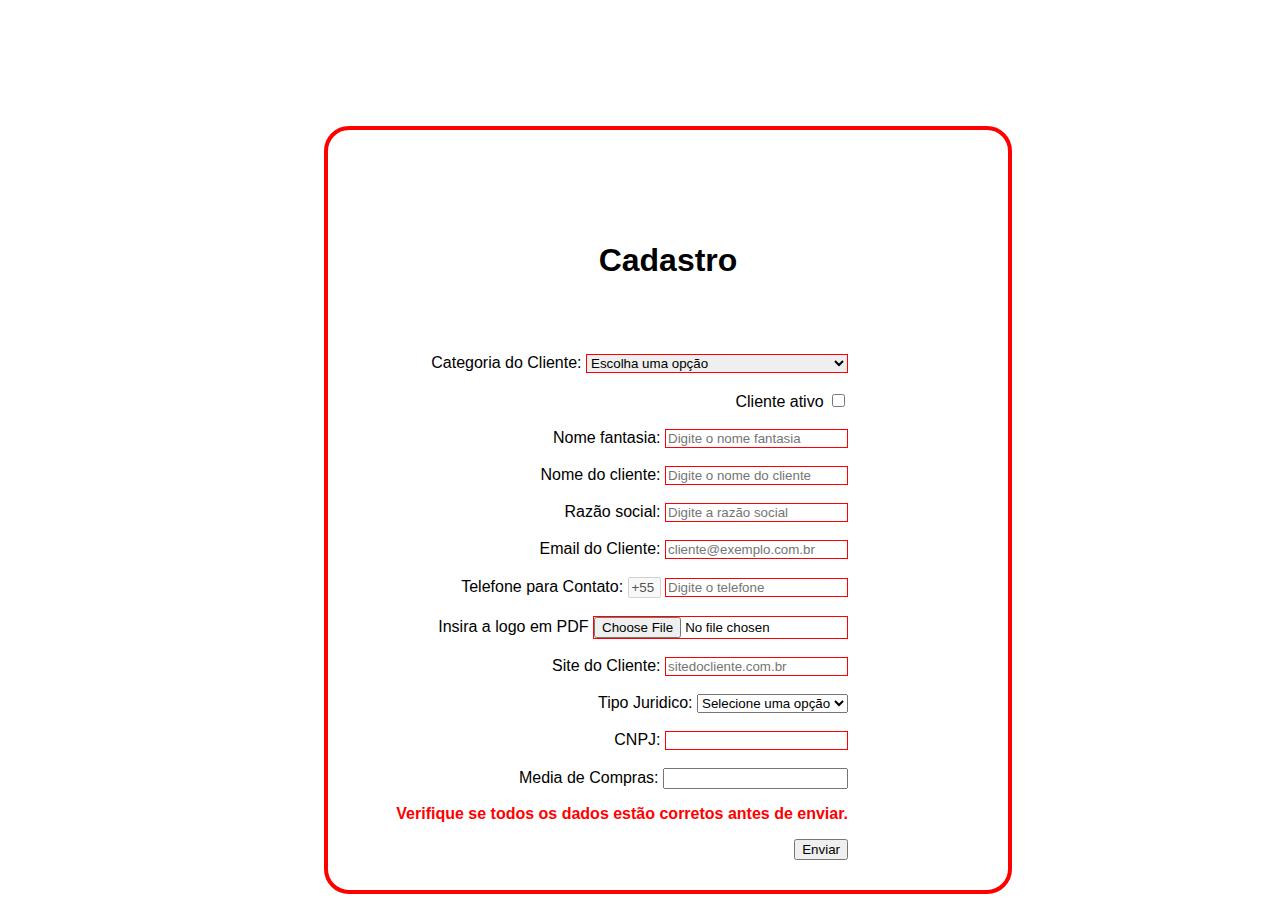
==== index.html @ dad67dc9 "Commit 2" ====
<!DOCTYPE html>
<html lang="en">
<head>
    <meta charset="UTF-8">
    <meta http-equiv="X-UA-Compatible" content="IE=edge">
    <meta name="viewport" content="width=device-width, initial-scale=1.0">
    <title>Manipulando Formularios</title>
    <link rel="stylesheet" href="style.css">
</head>
<body class="backimg">
    
        <div class="box">
           <h1 class="titulo">Cadastro</h1>
           <br><br><br>

    
    <form class="itens" action="">
        
        <label for="form">Categoria do Cliente:
         <select name="Categoria_do_cliente" required  id="Categoria do Cliente">
            <option value="placeholder">Escolha uma opção</option>
            <optgroup label="Varejista">
            
            <option value="Material Construcao">Material Construcao</option>
            <option value="Loja de Variedades">Loja de Variedades</option>
            <option value="Mercadinho">Mercadinho</option>
        </optgroup>
    <optgroup label="Atacadista">
        <option value="Distrubidor de Material Construcao">Distrubidor de Material de Construção</option>
        <option value="Lojas do Tipo Atacarejo">Loja do Tipo Atacarejo</option>
        <option value=""></option>
    </optgroup>
         </select>
        </label>
        <br>
        <br>
        <label for="cliente_ativo">Cliente ativo</label>
        <input type="checkbox" required   >
        <br>
        <br>
        <label for="nome_fantasia">Nome fantasia:</label>
        <input type="text" required placeholder="Digite o nome fantasia">
        <br>
        <br>
        <label for="nome_cliente">Nome do cliente:</label>
        <input type="text" required placeholder="Digite o nome do cliente">
        <br>
        <br>
        <label for="razao_social">Razão social:</label>
        <input type="text" required placeholder="Digite a razão social">
        <br>
        <br>
        <label for="email">Email do Cliente:</label>
        <input type="email" required placeholder="cliente@exemplo.com.br">
        <br><br>
        <label for="telefone">Telefone para Contato:</label>
        <input type="text" maxlength="3" value="+55" size="1" disabled title="Disponivel apenas para o Brasil">
        <input type="text" required  maxlength="11" placeholder="Digite o telefone">
        <br><br>

        <label for="logo">Insira a logo em PDF</label>
        <input type="file" required accept=".pdf" title="Somente arquivos em PDF">
        <br>
        <br> 
        <label for="site_cliente">Site do Cliente:</label>
        <input type="url" required placeholder="sitedocliente.com.br">
        <br>
        <br>
        <label for="tipo_juridico">Tipo Juridico:</label>
        <select name="tipo_juridco" id="tipo_juridico">
        <option value="option">Selecione uma opção</option>
        <option value="Mei">MEI</option>
        <option value="ME">ME</option>
        <option value="Simples Nacional">Simples Nacional</option>
         </select>
         <br><br>
         <label for="CNPJ">CNPJ:</label>
         <input type="text" required maxlength="14" >
         <br><br>
         <label for="media_compras">Media de Compras:</label>
         <input type="number" aria-valuemin="1000" aria-valuemax="100000" step="1000" size="6">
         <br>
         <p class="atencao">
            Verifique se todos os dados estão corretos antes
            de enviar.
         </p>
         <BUtton class="botao">Enviar</BUtton>
         


        
    
    </form>
</div>
</body>
</html>
---- style.css ----
.backimg{
    background-size: cover;
    background-image: url(https://images.unsplash.com/photo-1518655048521-f130df041f66?ixlib=rb-1.2.1&ixid=MnwxMjA3fDB8MHxwaG90by1wYWdlfHx8fGVufDB8fHx8&auto=format&fit=crop&w=1170&q=80);
}


.box{
    display: flex;
    flex-direction: column;
    width: 600px;
    height: 700px;
    border: solid 4px red; 
    margin-left: 25%;  
    margin-top: 10%;
    padding-top: 60px;
    padding-left:40px;
    padding-right: 40px;
    border-radius: 25px;
    font-family: Helvetica;
    justify-content: center;
    
}

.titulo{
    text-align: center;

   
}

.itens{
    text-align: right;
    padding-right: 120px;
}

.atencao{
    color: red;
    font-weight: bolder;

}

.menusuperior{
    display: flex;
    flex-direction: row-reverse;
    margin: 50px;
    margin-top: -150px;
    
    
    
}

.botoes{
    margin-right: 146px;
    
    width: 60px;
    align-content: center;
    border-bottom: solid 2px red;
}

.logo{
    width: 180px;
    height: 180px;
    margin-top: 5px;
}

:required{
    border: 1px solid red;
}


.imagemtopo{
    width: 1050px;
    height: 300px;
    display: inline;
   }
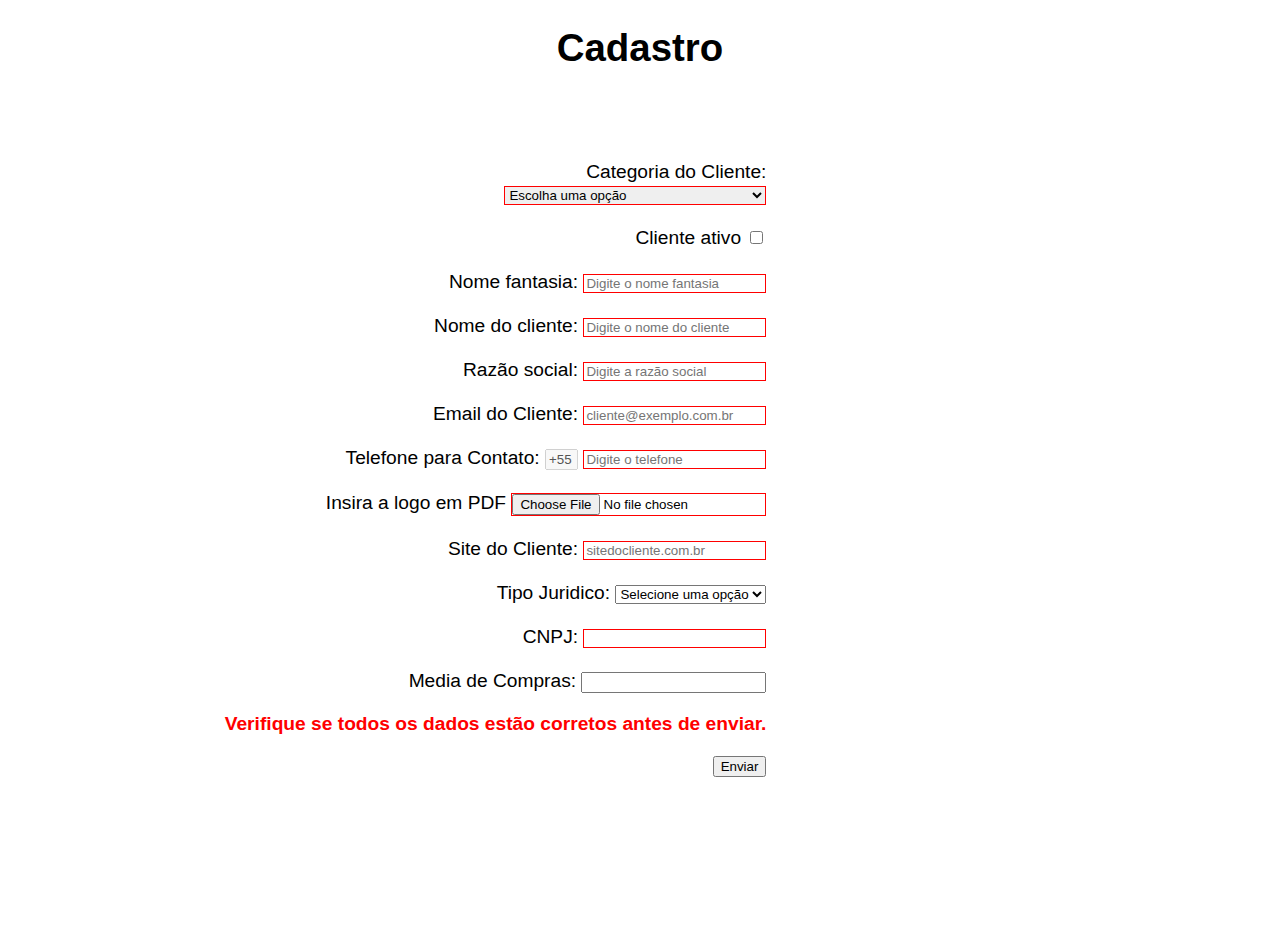
==== commit 2d230d9f: "comit 2" ====
--- a/index.html
+++ b/index.html
@@ -1,5 +1,6 @@
 <!DOCTYPE html>
 <html lang="en">
+
 <head>
     <meta charset="UTF-8">
     <meta http-equiv="X-UA-Compatible" content="IE=edge">
@@ -7,90 +8,93 @@
     <title>Manipulando Formularios</title>
     <link rel="stylesheet" href="style.css">
 </head>
-<body class="backimg">
-    
-        <div class="box">
-           <h1 class="titulo">Cadastro</h1>
-           <br><br><br>
 
-    
-    <form class="itens" action="">
-        
-        <label for="form">Categoria do Cliente:
-         <select name="Categoria_do_cliente" required  id="Categoria do Cliente">
-            <option value="placeholder">Escolha uma opção</option>
-            <optgroup label="Varejista">
-            
-            <option value="Material Construcao">Material Construcao</option>
-            <option value="Loja de Variedades">Loja de Variedades</option>
-            <option value="Mercadinho">Mercadinho</option>
-        </optgroup>
-    <optgroup label="Atacadista">
-        <option value="Distrubidor de Material Construcao">Distrubidor de Material de Construção</option>
-        <option value="Lojas do Tipo Atacarejo">Loja do Tipo Atacarejo</option>
-        <option value=""></option>
-    </optgroup>
-         </select>
-        </label>
-        <br>
-        <br>
-        <label for="cliente_ativo">Cliente ativo</label>
-        <input type="checkbox" required   >
-        <br>
-        <br>
-        <label for="nome_fantasia">Nome fantasia:</label>
-        <input type="text" required placeholder="Digite o nome fantasia">
-        <br>
-        <br>
-        <label for="nome_cliente">Nome do cliente:</label>
-        <input type="text" required placeholder="Digite o nome do cliente">
-        <br>
-        <br>
-        <label for="razao_social">Razão social:</label>
-        <input type="text" required placeholder="Digite a razão social">
-        <br>
-        <br>
-        <label for="email">Email do Cliente:</label>
-        <input type="email" required placeholder="cliente@exemplo.com.br">
-        <br><br>
-        <label for="telefone">Telefone para Contato:</label>
-        <input type="text" maxlength="3" value="+55" size="1" disabled title="Disponivel apenas para o Brasil">
-        <input type="text" required  maxlength="11" placeholder="Digite o telefone">
-        <br><br>
+<body>
 
-        <label for="logo">Insira a logo em PDF</label>
-        <input type="file" required accept=".pdf" title="Somente arquivos em PDF">
-        <br>
-        <br> 
-        <label for="site_cliente">Site do Cliente:</label>
-        <input type="url" required placeholder="sitedocliente.com.br">
-        <br>
-        <br>
-        <label for="tipo_juridico">Tipo Juridico:</label>
-        <select name="tipo_juridco" id="tipo_juridico">
-        <option value="option">Selecione uma opção</option>
-        <option value="Mei">MEI</option>
-        <option value="ME">ME</option>
-        <option value="Simples Nacional">Simples Nacional</option>
-         </select>
-         <br><br>
-         <label for="CNPJ">CNPJ:</label>
-         <input type="text" required maxlength="14" >
-         <br><br>
-         <label for="media_compras">Media de Compras:</label>
-         <input type="number" aria-valuemin="1000" aria-valuemax="100000" step="1000" size="6">
-         <br>
-         <p class="atencao">
-            Verifique se todos os dados estão corretos antes
-            de enviar.
-         </p>
-         <BUtton class="botao">Enviar</BUtton>
-         
+    <div class="main">
+        <h1 class="titulo">Cadastro</h1>
+        <br><br><br>
 
 
-        
-    
-    </form>
-</div>
+        <form class="itens" action="">
+
+            <label for="form">Categoria do Cliente: <br>
+                <select name="Categoria_do_cliente" required id="Categoria do Cliente">
+                    <option value="placeholder">Escolha uma opção</option>
+                    <optgroup label="Varejista">
+
+                        <option value="Material Construcao">Material Construcao</option>
+                        <option value="Loja de Variedades">Loja de Variedades</option>
+                        <option value="Mercadinho">Mercadinho</option>
+                    </optgroup>
+                    <optgroup label="Atacadista">
+                        <option value="Distrubidor de Material Construcao">Distrubidor de Material de Construção
+                        </option>
+                        <option value="Lojas do Tipo Atacarejo">Loja do Tipo Atacarejo</option>
+                        <option value=""></option>
+                    </optgroup>
+                </select>
+            </label>
+            <br>
+            <br>
+            <label for="cliente_ativo">Cliente ativo</label>
+            <input type="checkbox" required>
+            <br>
+            <br>
+            <label for="nome_fantasia">Nome fantasia:</label>
+            <input type="text" required placeholder="Digite o nome fantasia">
+             <br>
+             <br>
+            <label for="nome_cliente">Nome do cliente:</label>
+            <input type="text" required placeholder="Digite o nome do cliente">
+             <br>
+             <br>
+            <label for="razao_social">Razão social:</label>
+            <input type="text" required placeholder="Digite a razão social">
+             <br>
+             <br>
+            <label for="email">Email do Cliente:</label>
+            <input type="email" required placeholder="cliente@exemplo.com.br">
+            <br><br>
+            <label for="telefone">Telefone para Contato:</label>
+            <input type="text" maxlength="3" value="+55" size="1" disabled title="Disponivel apenas para o Brasil">
+            <input type="text" required maxlength="11" placeholder="Digite o telefone">
+            <br><br>
+
+            <label for="logo">Insira a logo em PDF</label>
+            <input type="file" required accept=".pdf" title="Somente arquivos em PDF">
+            <br>
+            <br>
+            <label for="site_cliente">Site do Cliente:</label>
+            <input type="url" required placeholder="sitedocliente.com.br">
+            <br>
+            <br>
+            <label for="tipo_juridico">Tipo Juridico:</label>
+            <select name="tipo_juridco" id="tipo_juridico">
+                <option value="option">Selecione uma opção</option>
+                <option value="Mei">MEI</option>
+                <option value="ME">ME</option>
+                <option value="Simples Nacional">Simples Nacional</option>
+            </select>
+            <br><br>
+            <label for="CNPJ">CNPJ:</label>
+            <input type="text" required maxlength="14">
+            <br><br>
+            <label for="media_compras">Media de Compras:</label>
+            <input type="number" aria-valuemin="1000" aria-valuemax="100000" step="1000" size="6">
+            <br>
+            <p class="atencao">
+                Verifique se todos os dados estão corretos antes
+                de enviar.
+            </p>
+            <BUtton class="botao">Enviar</BUtton>
+
+
+
+
+
+        </form>
+    </div>
 </body>
+
 </html>--- a/style.css
+++ b/style.css
@@ -1,24 +1,28 @@
-.backimg{
-    background-size: cover;
-    background-image: url(https://images.unsplash.com/photo-1518655048521-f130df041f66?ixlib=rb-1.2.1&ixid=MnwxMjA3fDB8MHxwaG90by1wYWdlfHx8fGVufDB8fHx8&auto=format&fit=crop&w=1170&q=80);
+html{
+    font-size: 62,5%;
+}
+
+
+
+body, html{ 
+    font-family: helvetica;
+    text-rendering: optimizeLegibility;
+    -webkit-font-smoothing:antialiased;
+
+}
+
+body{
+    font-size: 1.2rem;
+    height: 100vh;
+    
 }
 
 
 .box{
     display: flex;
-    flex-direction: column;
-    width: 600px;
-    height: 700px;
-    border: solid 4px red; 
-    margin-left: 25%;  
-    margin-top: 10%;
-    padding-top: 60px;
-    padding-left:40px;
-    padding-right: 40px;
-    border-radius: 25px;
-    font-family: Helvetica;
-    justify-content: center;
+    flex-direction: row;
     
+   
 }
 
 .titulo{
@@ -29,7 +33,8 @@
 
 .itens{
     text-align: right;
-    padding-right: 120px;
+    padding-right: 40%;
+
 }
 
 .atencao{
@@ -49,11 +54,26 @@
 }
 
 .botoes{
+    color: black;
     margin-right: 146px;
-    
+    text-decoration:none;
+    width: 60px;
+    align-content: center;
+    transition: 0.5s ease;
+    text-transform: uppercase;
+    font-size: 1.2rem;
+}
+
+.botoes:hover{
+    margin-right: 146px;
+    text-decoration:none;
     width: 60px;
     align-content: center;
     border-bottom: solid 2px red;
+    transform: scale(1.5);
+    transition: 0.5s ease;
+    font-size: 125%;
+    color: red;
 }
 
 .logo{
@@ -73,4 +93,84 @@
     display: inline;
    }
 
+.segunda-img{
+    width: 600px;
+    height: 400;
+    margin-left: 600px;
+    margin-top: -280px;
+}
 
+.fonte-entrada{
+    font-size: 3.0rem;
+    font-family: helvetica;
+    font-weight: 700;
+    color: #392E2C
+    ;
+}
+    
+.spam1{
+    color: red;
+    font-style: italic;
+}
+
+.spam2{
+    font-style: italic;
+    color: white;
+    background-color: black;
+    border-top-left-radius: 25px;
+    border-bottom-right-radius: 25px;
+    padding-right: 2%;
+    padding-left: 2%;
+}
+
+.fonte-entrada2{
+    font-size: 3.0rem;
+    font-family: helvetica;
+    font-weight: 700;
+    color: #392E2C;
+    margin-left: 750px;
+    
+
+}
+
+.terceira-img{
+    width: 650px;
+    height: 400px;
+    margin-top: -300px;
+}
+
+.paragrafo2{
+ margin-left: 760px;
+ margin-top: -100px;
+}
+
+.prevenda2{
+    margin-left: 760px;
+    
+}
+
+
+.footer{
+    width: 100%;
+    height: 40px;
+    background-color: red;
+    margin-top: 5%;
+    
+}
+
+.icon-whatsapp{
+    margin-top: 8px;
+    margin-left: 1200px;
+}
+
+.footer-paragrafo{
+    color: white;
+    text-align: center;
+}
+
+.creditos{
+    text-align: center;
+    font-family: helvetica;
+    color: gray;
+}
+
